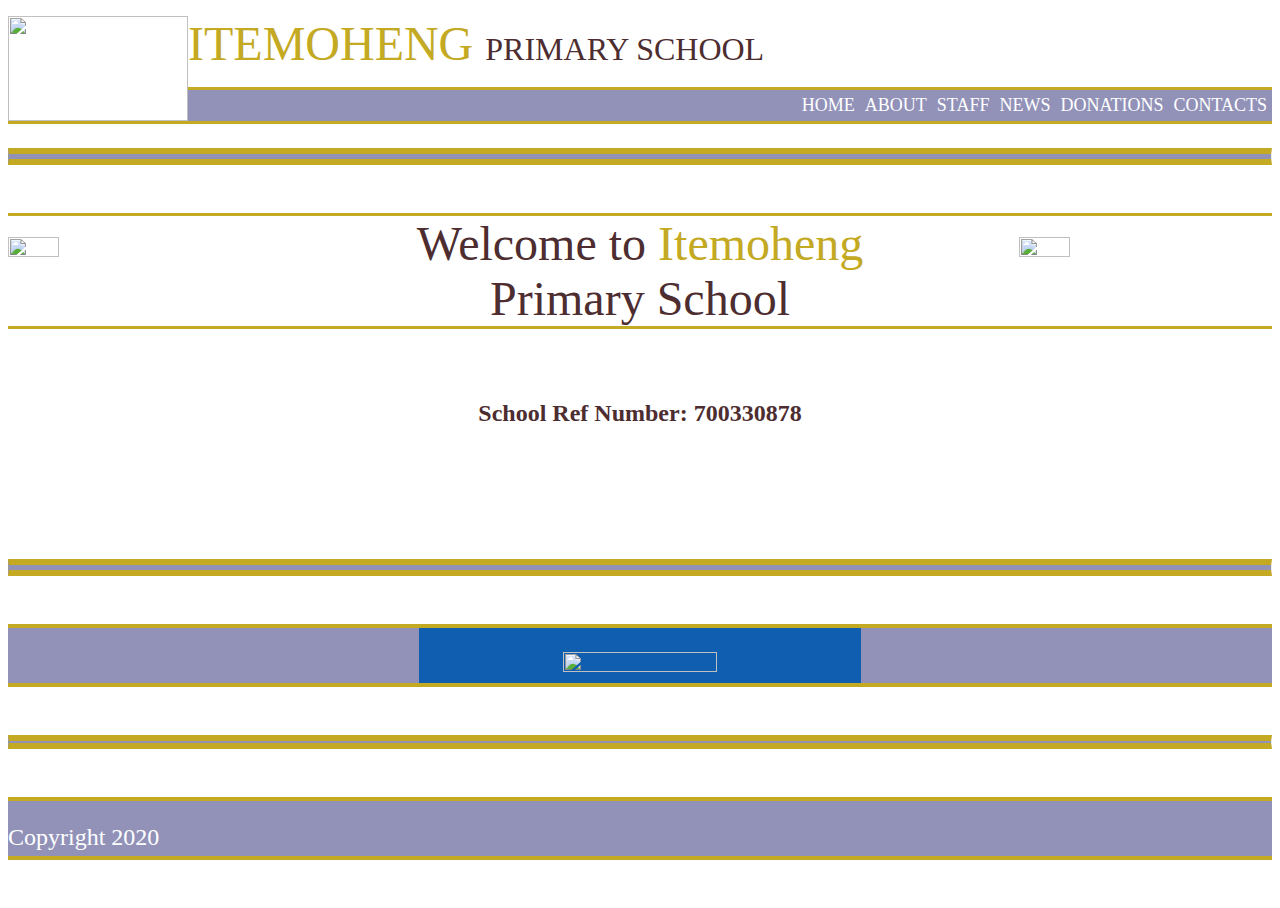
==== index.html @ 44424d71 "Add files via upload" ====
<!DOCTYPE html>
<html>


<head>

<title>ITEMOHENG PRIMARY SCHOOL</title>

<style>

ul {
  list-style-type: none;
  margin: 0;
  padding: 0;
  overflow: hidden;
  background-color: #9292b9;
  font-size: -1;
  margin-top: 0;
}

li {
  float: right;
}

li a {
  display: block;
  color: white;
  text-align: center;
  padding: 5px;
  text-decoration: none;
}

li a:hover {
  background-color: #C4A923;
}
.Container {
    width: 100%;
    min-width: 500px;
    margin: auto;
}

</style>

</head>
<div class = Container>
<header>

	<img src ="Contents/itelogo.jpg" style = "float:left; width: 180px; height: 105px; border-bottom: 3.5px solid #C4A923;">

<p style = "margin-top: 1em;"><font size = "+4" color = "#C4A923">ITEMOHENG <font size = "+3" color = "#4D2D3">PRIMARY SCHOOL</font></p>
	<ul style = "font-family: Candara; border-top: 3px solid #C4A923; border-bottom: 3px solid #C4A923">
	<font size = "+1" >
	<li><a href="contact.html">CONTACTS</a></li>
	<li><a href ="Donations.html">DONATIONS</a></li>
	<li><a href="news.html">NEWS</a></li>
	<li><a href="stuff.html">STAFF</a></li>
	<li><a href="about.html">ABOUT</a></li>
	<li><a href="index.html">HOME</a></li>
  </font>
	</ul>

<hr style = "color: #59C1CB; height: 5px; background-color: #9292b9; border-bottom: 6px solid #C4A923; border-top: 6px solid #C4A923; ">
</header>

<body>


<img src ="Contents/coat of arms.jpg" style = "float:left; width: 20%; height: 30%;">
<img src ="Contents/itma.jpg" style = "float:right; width: 20%; height: 30%;">
<center><p style = "font-family: Candara;  border-bottom: 3px solid #C4A923;border-top: 3px solid #C4A923;"><font size = "8em" color = "#4D2D3">Welcome to <font size = "8em" color = "#C4A923">Itemoheng <br> 
<font size = "+20" color = "#4D2D3"> Primary School</font></p></center>
<center><p style = "font-family: Candara;"><font size = "5em" color = "#4D2D3"><b>School Ref Number: 700330878</b></p></font></center>
<br>

<hr style = "color: #59C1CB; height: 5px; background-color: #9292b9; border-bottom: 6px solid #C4A923; border-top: 6px solid #C4A923;">


<div class>

<center><p style = "background-color: #9292b9;  border-bottom: 4px solid #C4A923; border-top: 4px solid #C4A923;">
<img class="mySlides" src="Contents/itma.jpg" style= "float:center; width: 35%; height: 20%; background-color: #105EB0;"> 
 <img class="mySlides" src="Contents/IMG-20200921-WA0006.jpg" style = "float:center; width: 40%; height: 20%; background-color: #105EB0;">
  <img class="mySlides" src="Contents/IMG-20200921-WA0007.jpg" style="float:center; width: 40%; height: 20%; background-color: #105EB0;">
  <img class="mySlides" src="Contents/IMG-20200921-WA0008.jpg" style= "float:center; width: 40%; height: 20%; background-color: #105EB0;">
  <img class="mySlides" src="Contents/IMG-20200921-WA0009.jpg" style= "float:center; width: 40%; height: 20%; background-color: #105EB0;">
</div>

<script>
var myIndex = 0;
carousel();

function carousel() {
  var i;
  var x = document.getElementsByClassName("mySlides");
  for (i = 0; i < x.length; i++) {
    x[i].style.display = "none";  
  }
  myIndex++;
  if (myIndex > x.length) {myIndex = 1}    
  x[myIndex-1].style.display = "block";  
  setTimeout(carousel, 2000); // Change image every 2 seconds
}
</script>
</p></center>
<hr style = "color: #59C1CB; height: 2px; background-color: #9292b9; border-bottom: 6px solid #C4A923; border-top: 6px solid #C4A923;">

<footer style ="background-color: #9292b9; font-family: Candara;">
<p style = "border-bottom: 4px solid #C4A923; border-top: 4px solid #C4A923;"><font size = "+2" color = "white">Copyright 2020</font></p>
</footer>
</body>
</div>
</html>
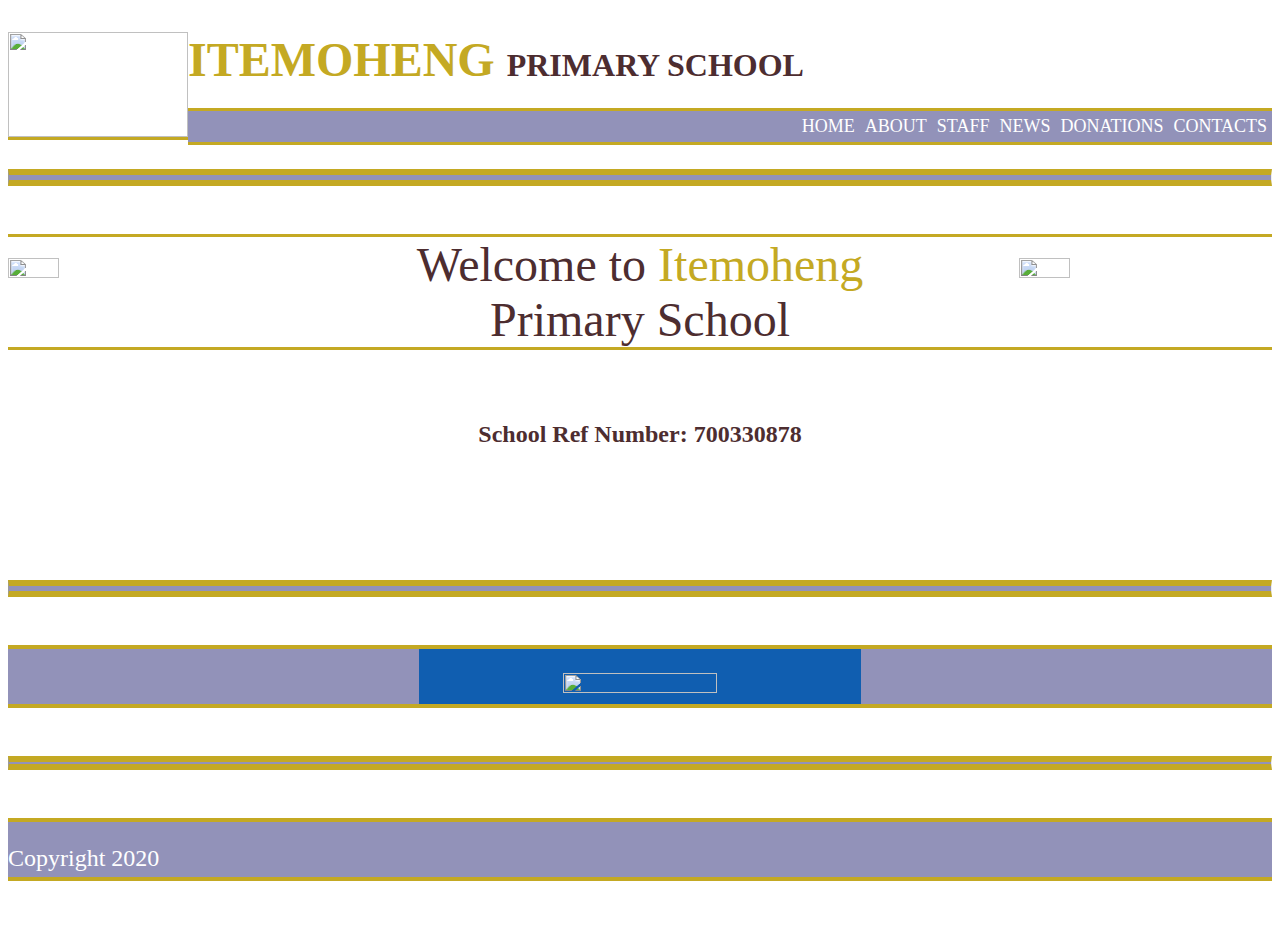
==== commit 8b12d61b: "Add files via upload" ====
--- a/index.html
+++ b/index.html
@@ -47,7 +47,7 @@
 
 	<img src ="Contents/itelogo.jpg" style = "float:left; width: 180px; height: 105px; border-bottom: 3.5px solid #C4A923;">
 
-<p style = "margin-top: 1em;"><font size = "+4" color = "#C4A923">ITEMOHENG <font size = "+3" color = "#4D2D3">PRIMARY SCHOOL</font></p>
+<h1 style = "margin-top: 1em;"><font size = "+4" color = "#C4A923">ITEMOHENG <font size = "+3" color = "#4D2D3">PRIMARY SCHOOL</font></h1>
 	<ul style = "font-family: Candara; border-top: 3px solid #C4A923; border-bottom: 3px solid #C4A923">
 	<font size = "+1" >
 	<li><a href="contact.html">CONTACTS</a></li>
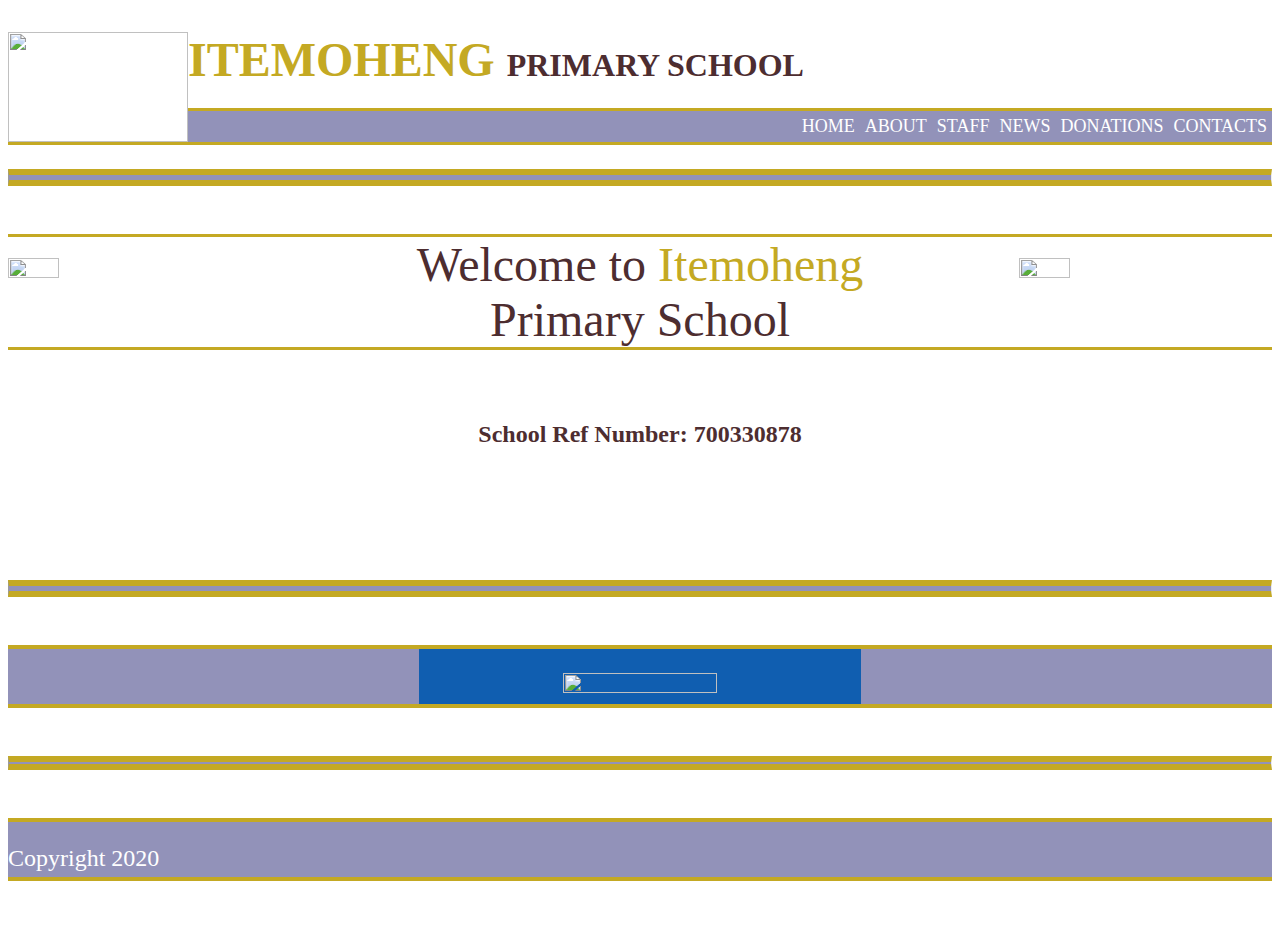
==== commit b939198e: "Add files via upload" ====
--- a/index.html
+++ b/index.html
@@ -45,7 +45,7 @@
 <div class = Container>
 <header>
 
-	<img src ="Contents/itelogo.jpg" style = "float:left; width: 180px; height: 105px; border-bottom: 3.5px solid #C4A923;">
+	<img src ="Contents/itelogo.jpg" style = "float:left; width: 180px; height: 110px; border-bottom: 3.5px solid #C4A923;">
 
 <h1 style = "margin-top: 1em;"><font size = "+4" color = "#C4A923">ITEMOHENG <font size = "+3" color = "#4D2D3">PRIMARY SCHOOL</font></h1>
 	<ul style = "font-family: Candara; border-top: 3px solid #C4A923; border-bottom: 3px solid #C4A923">
@@ -70,7 +70,7 @@
 <center><p style = "font-family: Candara;  border-bottom: 3px solid #C4A923;border-top: 3px solid #C4A923;"><font size = "8em" color = "#4D2D3">Welcome to <font size = "8em" color = "#C4A923">Itemoheng <br> 
 <font size = "+20" color = "#4D2D3"> Primary School</font></p></center>
 <center><p style = "font-family: Candara;"><font size = "5em" color = "#4D2D3"><b>School Ref Number: 700330878</b></p></font></center>
-<br>
+<br/>
 
 <hr style = "color: #59C1CB; height: 5px; background-color: #9292b9; border-bottom: 6px solid #C4A923; border-top: 6px solid #C4A923;">
 
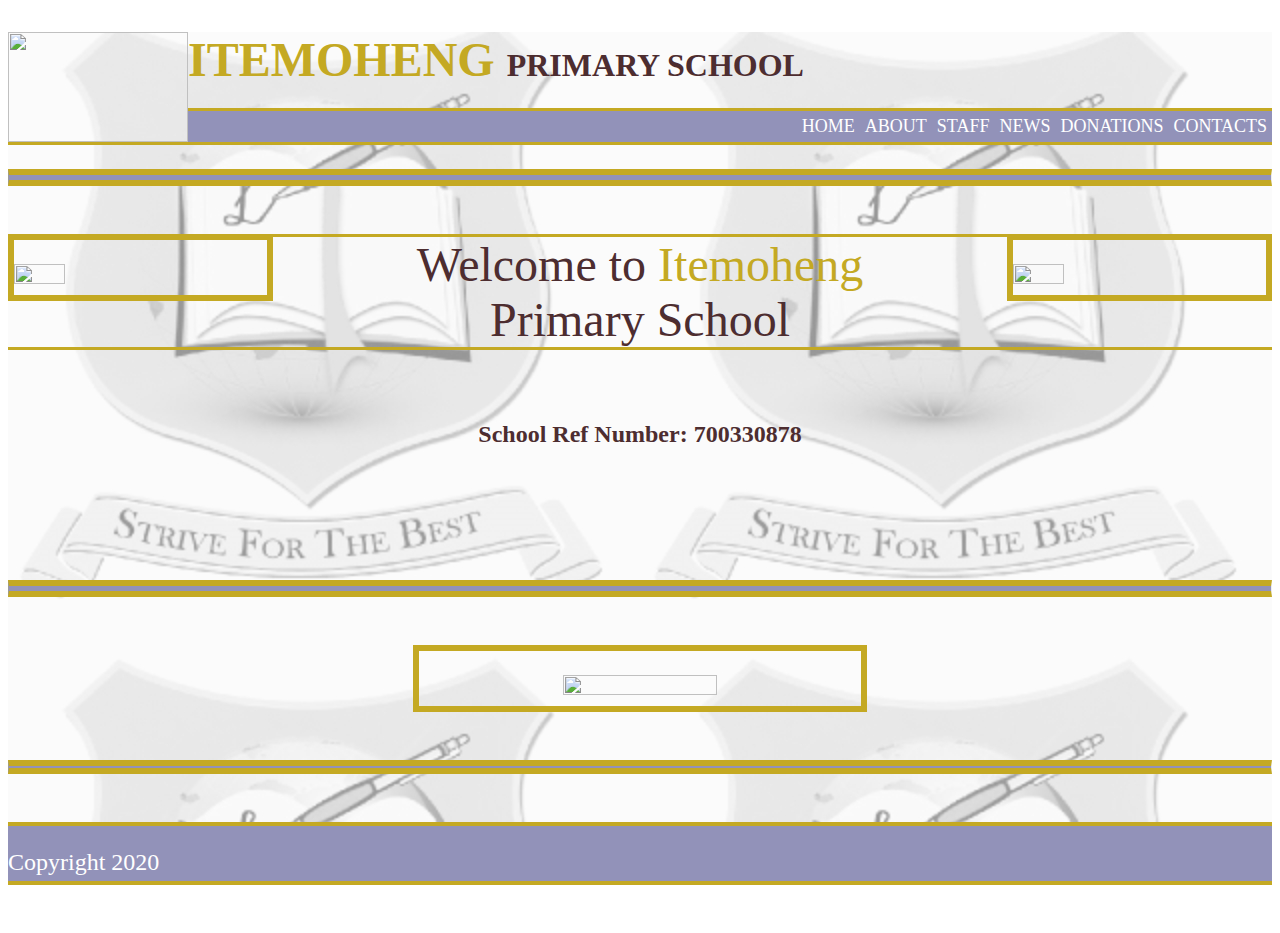
==== commit 71d49b39: "Add files via upload" ====
--- a/index.html
+++ b/index.html
@@ -1,112 +1,115 @@
-<!DOCTYPE html>
-<html>
-
-
-<head>
-
-<title>ITEMOHENG PRIMARY SCHOOL</title>
-
-<style>
-
-ul {
-  list-style-type: none;
-  margin: 0;
-  padding: 0;
-  overflow: hidden;
-  background-color: #9292b9;
-  font-size: -1;
-  margin-top: 0;
-}
-
-li {
-  float: right;
-}
-
-li a {
-  display: block;
-  color: white;
-  text-align: center;
-  padding: 5px;
-  text-decoration: none;
-}
-
-li a:hover {
-  background-color: #C4A923;
-}
-.Container {
-    width: 100%;
-    min-width: 500px;
-    margin: auto;
-}
-
-</style>
-
-</head>
-<div class = Container>
-<header>
-
-	<img src ="Contents/itelogo.jpg" style = "float:left; width: 180px; height: 110px; border-bottom: 3.5px solid #C4A923;">
-
-<h1 style = "margin-top: 1em;"><font size = "+4" color = "#C4A923">ITEMOHENG <font size = "+3" color = "#4D2D3">PRIMARY SCHOOL</font></h1>
-	<ul style = "font-family: Candara; border-top: 3px solid #C4A923; border-bottom: 3px solid #C4A923">
-	<font size = "+1" >
-	<li><a href="contact.html">CONTACTS</a></li>
-	<li><a href ="Donations.html">DONATIONS</a></li>
-	<li><a href="news.html">NEWS</a></li>
-	<li><a href="stuff.html">STAFF</a></li>
-	<li><a href="about.html">ABOUT</a></li>
-	<li><a href="index.html">HOME</a></li>
-  </font>
-	</ul>
-
-<hr style = "color: #59C1CB; height: 5px; background-color: #9292b9; border-bottom: 6px solid #C4A923; border-top: 6px solid #C4A923; ">
-</header>
-
-<body>
-
-
-<img src ="Contents/coat of arms.jpg" style = "float:left; width: 20%; height: 30%;">
-<img src ="Contents/itma.jpg" style = "float:right; width: 20%; height: 30%;">
-<center><p style = "font-family: Candara;  border-bottom: 3px solid #C4A923;border-top: 3px solid #C4A923;"><font size = "8em" color = "#4D2D3">Welcome to <font size = "8em" color = "#C4A923">Itemoheng <br> 
-<font size = "+20" color = "#4D2D3"> Primary School</font></p></center>
-<center><p style = "font-family: Candara;"><font size = "5em" color = "#4D2D3"><b>School Ref Number: 700330878</b></p></font></center>
-<br/>
-
-<hr style = "color: #59C1CB; height: 5px; background-color: #9292b9; border-bottom: 6px solid #C4A923; border-top: 6px solid #C4A923;">
-
-
-<div class>
-
-<center><p style = "background-color: #9292b9;  border-bottom: 4px solid #C4A923; border-top: 4px solid #C4A923;">
-<img class="mySlides" src="Contents/itma.jpg" style= "float:center; width: 35%; height: 20%; background-color: #105EB0;"> 
- <img class="mySlides" src="Contents/IMG-20200921-WA0006.jpg" style = "float:center; width: 40%; height: 20%; background-color: #105EB0;">
-  <img class="mySlides" src="Contents/IMG-20200921-WA0007.jpg" style="float:center; width: 40%; height: 20%; background-color: #105EB0;">
-  <img class="mySlides" src="Contents/IMG-20200921-WA0008.jpg" style= "float:center; width: 40%; height: 20%; background-color: #105EB0;">
-  <img class="mySlides" src="Contents/IMG-20200921-WA0009.jpg" style= "float:center; width: 40%; height: 20%; background-color: #105EB0;">
-</div>
-
-<script>
-var myIndex = 0;
-carousel();
-
-function carousel() {
-  var i;
-  var x = document.getElementsByClassName("mySlides");
-  for (i = 0; i < x.length; i++) {
-    x[i].style.display = "none";  
-  }
-  myIndex++;
-  if (myIndex > x.length) {myIndex = 1}    
-  x[myIndex-1].style.display = "block";  
-  setTimeout(carousel, 2000); // Change image every 2 seconds
-}
-</script>
-</p></center>
-<hr style = "color: #59C1CB; height: 2px; background-color: #9292b9; border-bottom: 6px solid #C4A923; border-top: 6px solid #C4A923;">
-
-<footer style ="background-color: #9292b9; font-family: Candara;">
-<p style = "border-bottom: 4px solid #C4A923; border-top: 4px solid #C4A923;"><font size = "+2" color = "white">Copyright 2020</font></p>
-</footer>
-</body>
-</div>
+<!DOCTYPE html>
+<html>
+
+
+<head>
+
+<title>ITEMOHENG PRIMARY SCHOOL</title>
+<meta name="viewport" content="width=device-width, initial-scale=1.0">
+<style>
+
+ul {
+  list-style-type: none;
+  margin: 0;
+  padding: 0;
+  overflow: hidden;
+  background-color: #9292b9;
+  font-size: -1;
+  margin-top: 0;
+}
+
+li {
+  float: right;
+}
+
+li a {
+  display: block;
+  color: white;
+  text-align: center;
+  padding: 5px;
+  text-decoration: none;
+}
+
+li a:hover {
+  background-color: #C4A923;
+}
+.Container {
+    width: 100%;
+    min-width: 500px;
+    margin: auto;
+	background-image: url('Contents/Image-7387.jpg');
+	background-attachment: fixed;
+	
+}
+
+</style>
+
+</head>
+<div class = Container>
+<header>
+
+	<img src ="Contents/itelogo.jpg" style = "float:left; width: 180px; height: 110px; border-bottom: 3.5px solid #C4A923;">
+
+<h1 style = "margin-top: 1em;"><font size = "+4" color = "#C4A923">ITEMOHENG <font size = "+3" color = "#4D2D3">PRIMARY SCHOOL</font></h1>
+	<ul style = "font-family: Candara; border-top: 3px solid #C4A923; border-bottom: 3px solid #C4A923">
+	<font size = "+1" >
+	<li><a href="contact.html">CONTACTS</a></li>
+	<li><a href ="Donations.html">DONATIONS</a></li>
+	<li><a href="news.html">NEWS</a></li>
+	<li><a href="stuff.html">STAFF</a></li>
+	<li><a href="about.html">ABOUT</a></li>
+	<li><a href="index.html">HOME</a></li>
+  </font>
+	</ul>
+
+<hr style = "color: #59C1CB; height: 5px; background-color: #9292b9; border-bottom: 6px solid #C4A923; border-top: 6px solid #C4A923; ">
+</header>
+
+<body>
+
+
+<img src ="Contents/coat of arms.jpg" style = "float:left; width: 20%; height: 30%;  border: 6px solid #C4A923;">
+<img src ="Contents/itma.jpg" style = "float:right; width: 20%; height: 30%; border: 6px solid #C4A923;">
+<center><p style = "font-family: Candara;  border-bottom: 3px solid #C4A923;border-top: 3px solid #C4A923;"><font size = "8em" color = "#4D2D3">Welcome to <font size = "8em" color = "#C4A923">Itemoheng <br> 
+<font size = "+20" color = "#4D2D3"> Primary School</font></p></center>
+<center><p style = "font-family: Candara;"><font size = "5em" color = "#4D2D3"><b>School Ref Number: 700330878</b></p></font></center>
+<br/>
+
+<hr style = "color: #59C1CB; height: 5px; background-color: #9292b9; border-bottom: 6px solid #C4A923; border-top: 6px solid #C4A923;">
+
+
+<div class>
+
+<center><p>
+<img class="mySlides" src="Contents/itma.jpg" style= "float:center; width: 35%; height: 20%; border: 6px solid #C4A923;"> 
+ <img class="mySlides" src="Contents/IMG-20200921-WA0006.jpg" style = "float:center; width: 40%; height: 20%; border: 6px solid #C4A923;">
+  <img class="mySlides" src="Contents/IMG-20200921-WA0007.jpg" style="float:center; width: 40%; height: 20%; border: 6px solid #C4A923;">
+  <img class="mySlides" src="Contents/IMG-20200921-WA0008.jpg" style= "float:center; width: 40%; height: 20%; border: 6px solid #C4A923;">
+  <img class="mySlides" src="Contents/IMG-20200921-WA0009.jpg" style= "float:center; width: 40%; height: 20%; border: 6px solid #C4A923; ">
+</div>
+
+<script>
+var myIndex = 0;
+carousel();
+
+function carousel() {
+  var i;
+  var x = document.getElementsByClassName("mySlides");
+  for (i = 0; i < x.length; i++) {
+    x[i].style.display = "none";  
+  }
+  myIndex++;
+  if (myIndex > x.length) {myIndex = 1}    
+  x[myIndex-1].style.display = "block";  
+  setTimeout(carousel, 2000); // Change image every 2 seconds
+}
+</script>
+</p></center>
+<hr style = "color: #59C1CB; height: 2px; background-color: #9292b9; border-bottom: 6px solid #C4A923; border-top: 6px solid #C4A923;">
+
+<footer style ="background-color: #9292b9; font-family: Candara;">
+<p style = "border-bottom: 4px solid #C4A923; border-top: 4px solid #C4A923;"><font size = "+2" color = "white">Copyright 2020</font></p>
+</footer>
+</body>
+</div>
 </html>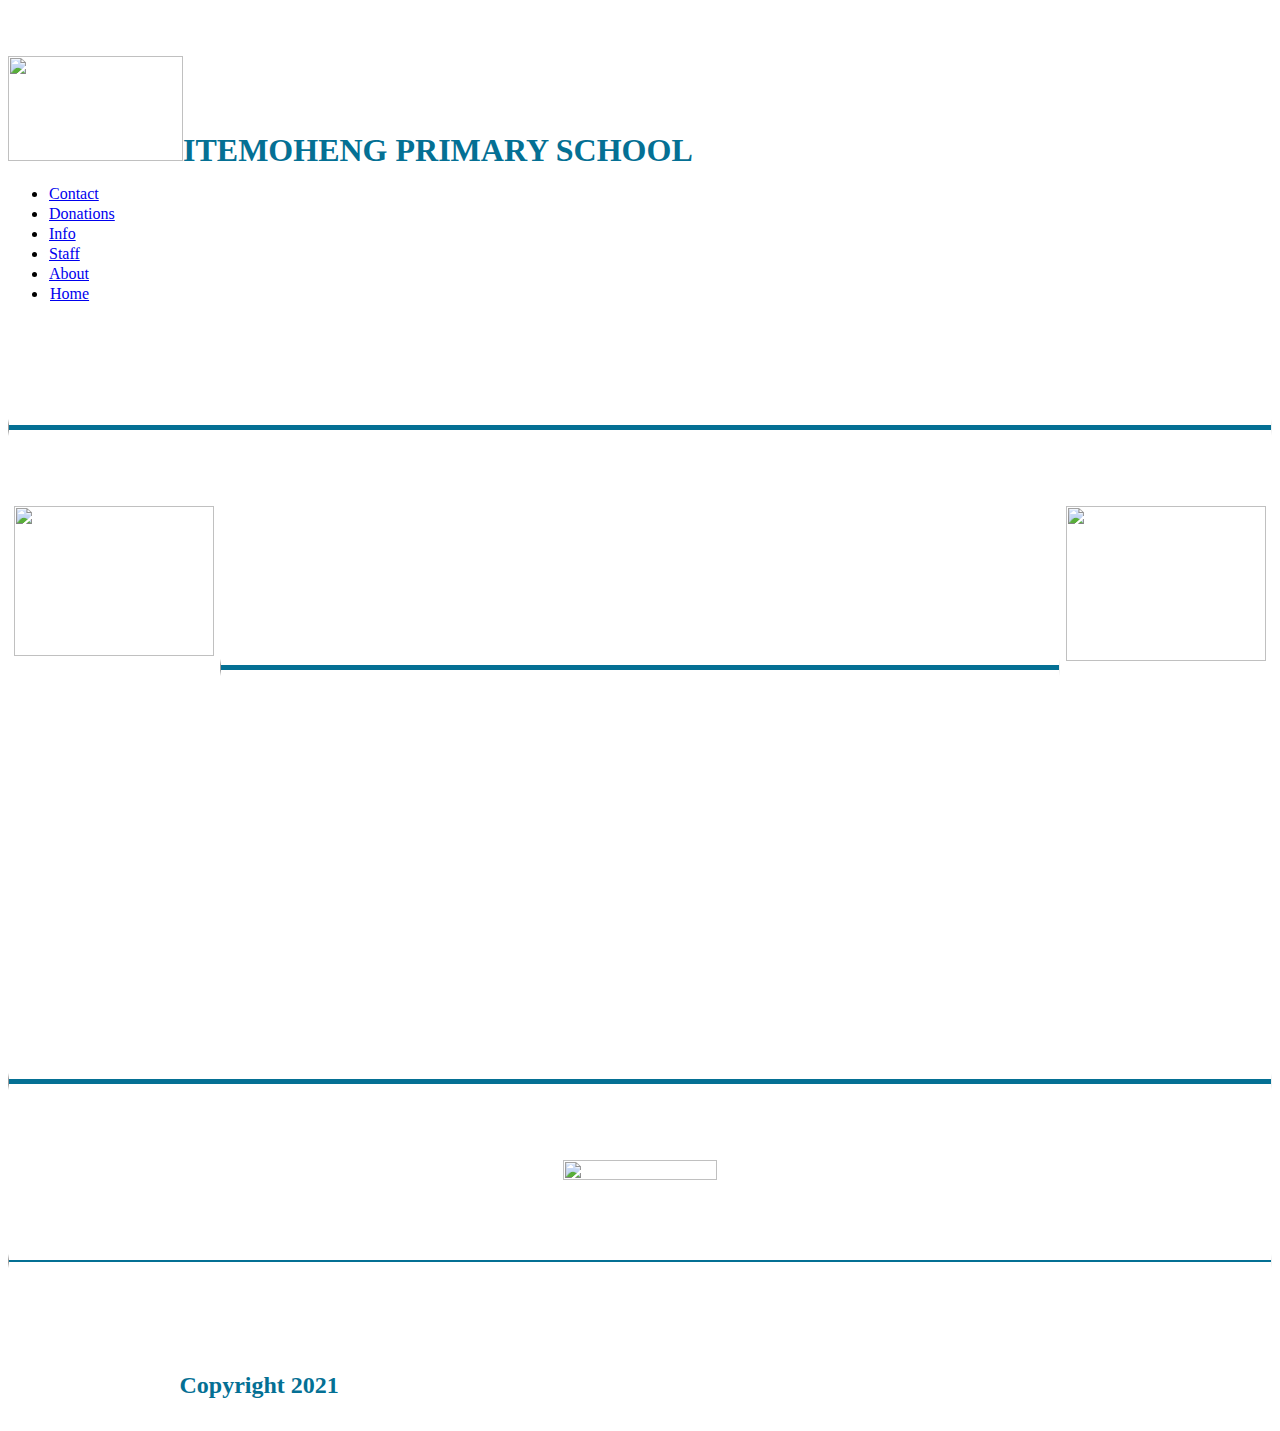
==== commit 86e9afe0: "Add files via upload" ====
--- a/index.html
+++ b/index.html
@@ -1,115 +1,87 @@
-<!DOCTYPE html>
-<html>
-
-
-<head>
-
-<title>ITEMOHENG PRIMARY SCHOOL</title>
-<meta name="viewport" content="width=device-width, initial-scale=1.0">
-<style>
-
-ul {
-  list-style-type: none;
-  margin: 0;
-  padding: 0;
-  overflow: hidden;
-  background-color: #9292b9;
-  font-size: -1;
-  margin-top: 0;
-}
-
-li {
-  float: right;
-}
-
-li a {
-  display: block;
-  color: white;
-  text-align: center;
-  padding: 5px;
-  text-decoration: none;
-}
-
-li a:hover {
-  background-color: #C4A923;
-}
-.Container {
-    width: 100%;
-    min-width: 500px;
-    margin: auto;
-	background-image: url('Contents/Image-7387.jpg');
-	background-attachment: fixed;
-	
-}
-
-</style>
-
-</head>
-<div class = Container>
-<header>
-
-	<img src ="Contents/itelogo.jpg" style = "float:left; width: 180px; height: 110px; border-bottom: 3.5px solid #C4A923;">
-
-<h1 style = "margin-top: 1em;"><font size = "+4" color = "#C4A923">ITEMOHENG <font size = "+3" color = "#4D2D3">PRIMARY SCHOOL</font></h1>
-	<ul style = "font-family: Candara; border-top: 3px solid #C4A923; border-bottom: 3px solid #C4A923">
-	<font size = "+1" >
-	<li><a href="contact.html">CONTACTS</a></li>
-	<li><a href ="Donations.html">DONATIONS</a></li>
-	<li><a href="news.html">NEWS</a></li>
-	<li><a href="stuff.html">STAFF</a></li>
-	<li><a href="about.html">ABOUT</a></li>
-	<li><a href="index.html">HOME</a></li>
-  </font>
-	</ul>
-
-<hr style = "color: #59C1CB; height: 5px; background-color: #9292b9; border-bottom: 6px solid #C4A923; border-top: 6px solid #C4A923; ">
-</header>
-
-<body>
-
-
-<img src ="Contents/coat of arms.jpg" style = "float:left; width: 20%; height: 30%;  border: 6px solid #C4A923;">
-<img src ="Contents/itma.jpg" style = "float:right; width: 20%; height: 30%; border: 6px solid #C4A923;">
-<center><p style = "font-family: Candara;  border-bottom: 3px solid #C4A923;border-top: 3px solid #C4A923;"><font size = "8em" color = "#4D2D3">Welcome to <font size = "8em" color = "#C4A923">Itemoheng <br> 
-<font size = "+20" color = "#4D2D3"> Primary School</font></p></center>
-<center><p style = "font-family: Candara;"><font size = "5em" color = "#4D2D3"><b>School Ref Number: 700330878</b></p></font></center>
-<br/>
-
-<hr style = "color: #59C1CB; height: 5px; background-color: #9292b9; border-bottom: 6px solid #C4A923; border-top: 6px solid #C4A923;">
-
-
-<div class>
-
-<center><p>
-<img class="mySlides" src="Contents/itma.jpg" style= "float:center; width: 35%; height: 20%; border: 6px solid #C4A923;"> 
- <img class="mySlides" src="Contents/IMG-20200921-WA0006.jpg" style = "float:center; width: 40%; height: 20%; border: 6px solid #C4A923;">
-  <img class="mySlides" src="Contents/IMG-20200921-WA0007.jpg" style="float:center; width: 40%; height: 20%; border: 6px solid #C4A923;">
-  <img class="mySlides" src="Contents/IMG-20200921-WA0008.jpg" style= "float:center; width: 40%; height: 20%; border: 6px solid #C4A923;">
-  <img class="mySlides" src="Contents/IMG-20200921-WA0009.jpg" style= "float:center; width: 40%; height: 20%; border: 6px solid #C4A923; ">
-</div>
-
-<script>
-var myIndex = 0;
-carousel();
-
-function carousel() {
-  var i;
-  var x = document.getElementsByClassName("mySlides");
-  for (i = 0; i < x.length; i++) {
-    x[i].style.display = "none";  
-  }
-  myIndex++;
-  if (myIndex > x.length) {myIndex = 1}    
-  x[myIndex-1].style.display = "block";  
-  setTimeout(carousel, 2000); // Change image every 2 seconds
-}
-</script>
-</p></center>
-<hr style = "color: #59C1CB; height: 2px; background-color: #9292b9; border-bottom: 6px solid #C4A923; border-top: 6px solid #C4A923;">
-
-<footer style ="background-color: #9292b9; font-family: Candara;">
-<p style = "border-bottom: 4px solid #C4A923; border-top: 4px solid #C4A923;"><font size = "+2" color = "white">Copyright 2020</font></p>
-</footer>
-</body>
-</div>
-</html>+ 
+
+<!DOCTYPE html PUBLIC "-//W3C//DTD XHTML 1.1//EN" "http://www.w3.org/TR/xhtml11/DTD/xhtml11.dtd">
+<html xmlns="http://www.w3.org/1999/xhtml">
+<head>
+<meta http-equiv="Content-Type" content="text/html; charset=utf-8" />
+<link rel="stylesheet" type="text/css" href="style.css" />
+<title>ITEMOHENG PRIMARY SCHOOL</title>
+</head>
+
+<body>
+ 
+
+    <div id="page">
+	
+		  <div id="header">
+		  <img src="itelogo.jpg" style = "width: 175px; height: 105px; margin-top: 3em;"><b style = "color: #047094; font-size: 2em;" >ITEMOHENG PRIMARY SCHOOL</b></img>
+		  
+            <ul>
+			
+           	   	<li style = "border-left: 1px solid white; border-bottom:  2px solid white; border-right: 2px solid white;"><a href="contact.html">Contact</a></li>
+					<li style = "border-left: 1px solid white;  border-bottom:  2px solid white; border-right: 1px solid white;"><a href="donations.html">Donations</a></li>
+               	<li style = "border-left: 1px solid white;  border-bottom:  2px solid white; border-right: 1px solid white;"><a href="info.html">Info</a></li>
+                <li style = "border-left: 1px solid white; border-bottom:  2px solid white; border-right: 1px solid white;"><a href="staff.html">Staff</a></li>
+                <li style = "border-left: 1px solid white;  border-bottom:  2px solid white; border-right: 1px solid white;"><a href="about.html">About</a></li>
+                <li style = "border-left: 2px solid white; border-bottom:  2px solid white; border-right: 1px solid white;"><a href="index.html">Home</a></li>
+            </ul>
+            
+        </div> 
+	
+  
+  <br>
+  
+  <hr style = "color: #047094; height: 5px; background-color: #047094; border-bottom: 6px solid white; border-top: 6px solid white; margin-top: 5em; margin-bottom: 4em;">
+
+      <img src ="coat of arms.jpg" style = "float:left; width: 200PX; height: 150px;  border: 6px solid white;">
+<img src ="itma.jpg" style = "float:right; width: 200PX; height: 155px; border: 6px solid white;">
+ <h1 style = "color: white; font-size: 2em; margin-top: 1em; margin-left: 10em; float: center;">WELCOME TO ITEMOHENG</h1>
+<h1 style = "color: white; font-size: 2em; margin-top: 0em; margin-left: 12.5em; float: center;">PRIMARY SCHOOL</h1>
+<hr style = "color: #047094; height: 5px; background-color: #047094; border-bottom: 6px solid white; border-top: 6px solid white; margin-top: 4em;">
+<h1 style = "color: white; font-size: 2em; margin-top: 1em; margin-left: 10em; float: center; margin-top: 5em;">School Ref Number: 700330878</h1>
+<br/>
+
+<hr style = "color: #047094; height: 5px; background-color: #047094; border-bottom: 6px solid white; border-top: 6px solid white; margin-top: 10em; margin-bottom: 4em;">
+
+
+<div class>
+
+<center><p>
+<img class="mySlides" src="itma.jpg" style= "float:center; width: 35%; height: 20%; border: 6px solid white;"> 
+ <img class="mySlides" src="IMG-20200921-WA0006.jpg" style = "float:center; width: 50%; height: 30%; border: 6px solid white;">
+  <img class="mySlides" src="IMG-20200921-WA0007.jpg" style="float:center; width: 50%; height: 30%; border: 6px solid white;">
+  <img class="mySlides" src="IMG-20200921-WA0008.jpg" style= "float:center; width: 50%; height: 30%; border: 6px solid white;">
+  <img class="mySlides" src="IMG-20200921-WA0009.jpg" style= "float:center; width: 50%; height: 30%; border: 6px solid white; ">
+</div>
+
+<script>
+var myIndex = 0;
+carousel();
+
+function carousel() {
+  var i;
+  var x = document.getElementsByClassName("mySlides");
+  for (i = 0; i < x.length; i++) {
+    x[i].style.display = "none";  
+  }
+  myIndex++;
+  if (myIndex > x.length) {myIndex = 1}    
+  x[myIndex-1].style.display = "block";  
+  setTimeout(carousel, 2000); // Change image every 2 seconds
+}
+</script>
+</p></center>
+<hr style = "color: #047094; height: 2px; background-color: #047094; border-bottom: 6px solid white; border-top: 6px solid white; margin-bottom: 5em; margin-top: 4em;">  
+        
+      
+        
+        </div>
+		  
+        <footer style = "background-color: white; color: #047094;; margin: 0 auto 0 auto; margin-top:0px; display: block; height:auto; position: relative; overflow: hidden; width: 921px;">
+        <b><p style = "font-size: 1.5em;">
+        Copyright 2021</p></b>
+		 
+		
+      </footer>
+</body>
+</html>
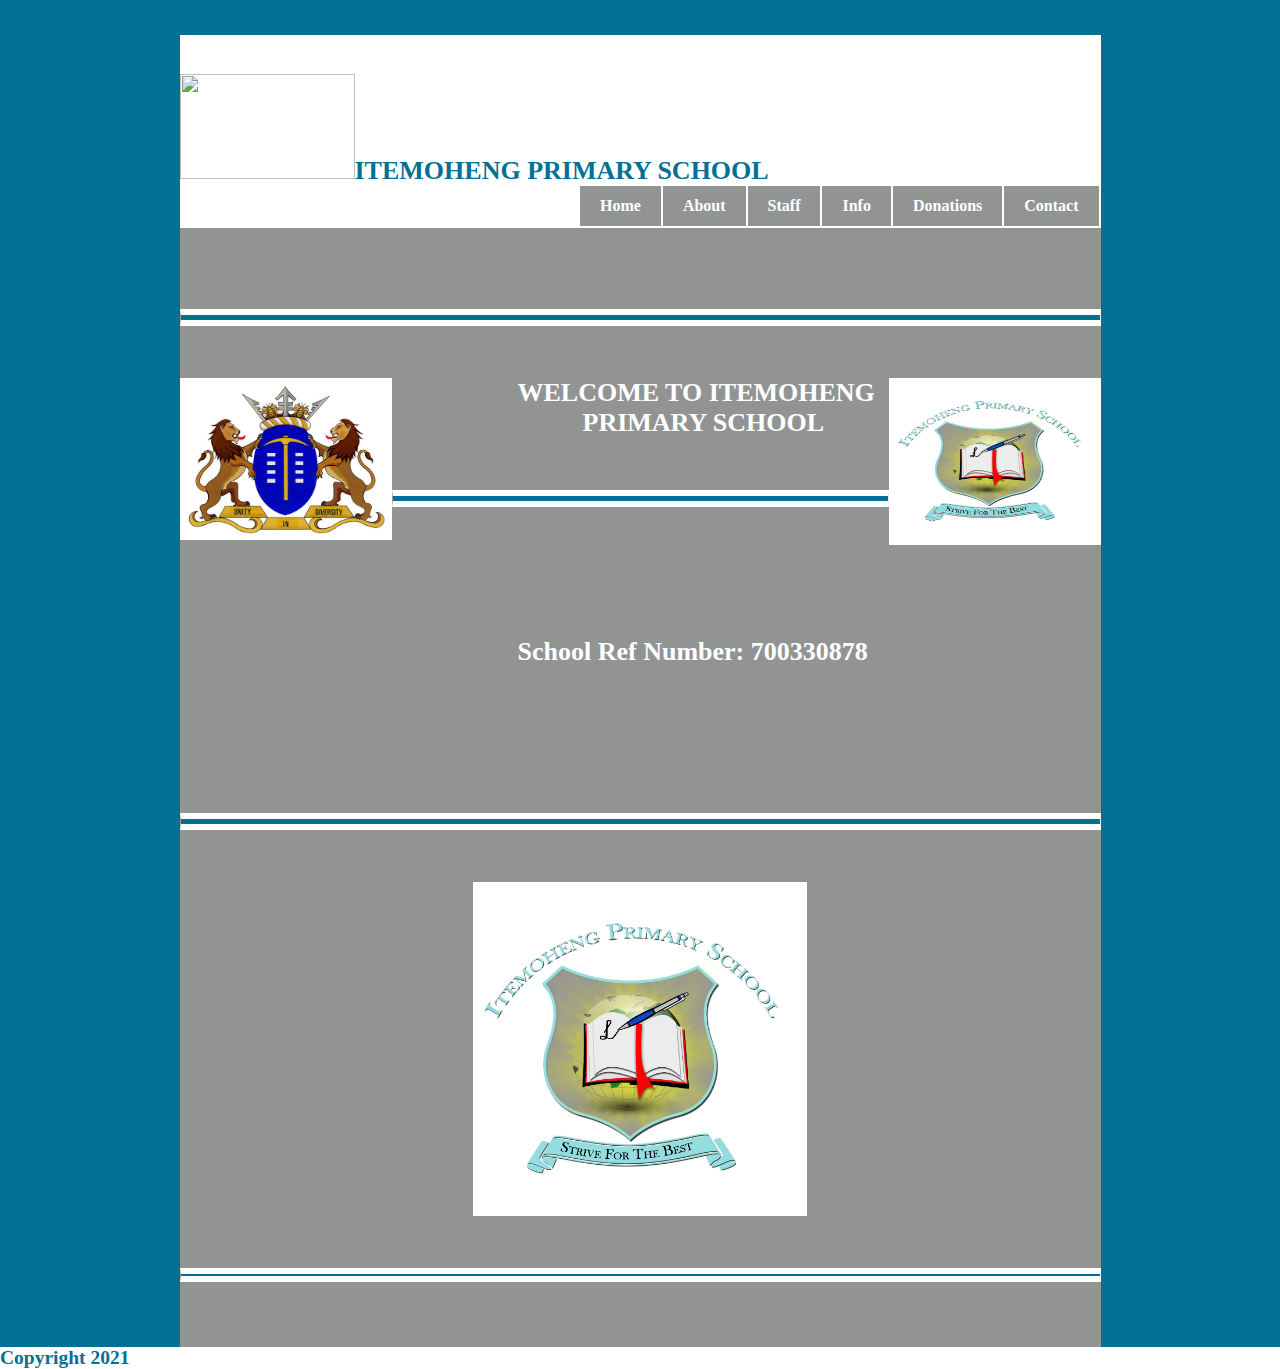
==== commit 6817bc8d: "Add files via upload" ====
--- a/index.html
+++ b/index.html
@@ -35,10 +35,10 @@
 
       <img src ="coat of arms.jpg" style = "float:left; width: 200PX; height: 150px;  border: 6px solid white;">
 <img src ="itma.jpg" style = "float:right; width: 200PX; height: 155px; border: 6px solid white;">
- <h1 style = "color: white; font-size: 2em; margin-top: 1em; margin-left: 10em; float: center;">WELCOME TO ITEMOHENG</h1>
-<h1 style = "color: white; font-size: 2em; margin-top: 0em; margin-left: 12.5em; float: center;">PRIMARY SCHOOL</h1>
+ <h1 style = "color: white; font-size: 2em; margin-top: 1em; margin-left: 13em; float: center;">WELCOME TO ITEMOHENG</h1>
+<h1 style = "color: white; font-size: 2em; margin-top: 0em; margin-left: 15.5em; float: center;">PRIMARY SCHOOL</h1>
 <hr style = "color: #047094; height: 5px; background-color: #047094; border-bottom: 6px solid white; border-top: 6px solid white; margin-top: 4em;">
-<h1 style = "color: white; font-size: 2em; margin-top: 1em; margin-left: 10em; float: center; margin-top: 5em;">School Ref Number: 700330878</h1>
+<h1 style = "color: white; font-size: 2em; margin-top: 1em; margin-left: 13em; float: center; margin-top: 5em;">School Ref Number: 700330878</h1>
 <br/>
 
 <hr style = "color: #047094; height: 5px; background-color: #047094; border-bottom: 6px solid white; border-top: 6px solid white; margin-top: 10em; margin-bottom: 4em;">
@@ -77,11 +77,9 @@
         
         </div>
 		  
-        <footer style = "background-color: white; color: #047094;; margin: 0 auto 0 auto; margin-top:0px; display: block; height:auto; position: relative; overflow: hidden; width: 921px;">
+        <footer style = "background-color: white; color: #047094;; margin: 0 auto 0 auto; margin-top:0px; display: block; height:auto; position: relative; overflow: hidden; width: 100%;">
         <b><p style = "font-size: 1.5em;">
         Copyright 2021</p></b>
-		 
-		
-      </footer>
+		</footer>
 </body>
 </html>
--- a/style.css
+++ b/style.css
@@ -0,0 +1,186 @@
+
+
+html, body {
+text-align: center;
+}
+p {text-align: left;}
+
+body {
+	margin: 0;
+	padding: 0;
+	background-color: #047094;
+	text-align: left;
+	font-family: Georgia, Times New Roman, Times, serif;
+	font-size: 13px;
+	color: white;
+}
+*
+{
+  margin: 0 auto 0 auto;
+ text-align:left;}
+
+
+html, body {
+text-align: center;
+}
+p {text-align: left;}
+
+#header
+{
+background-color: white;
+background-repeat:no-repeat;
+width:921px;
+}
+
+
+#header h1
+{
+display:block;
+float:right;
+margin-left:17px;
+color:#FFFFFF;
+text-align:left;
+font-size:28px;
+font-weight:bold;
+font-family:Arial, Helvetica, sans-serif;
+padding-right:20px;
+}
+
+
+#header ul {
+display:block;
+	padding: 0px;
+	list-style-type: none;
+	overflow:hidden;
+	width: 921px;
+	
+}
+#header ul li , #header ul li a, #header ul li a:visited{
+	float:right;
+	margin: 0px;
+	text-align:center;
+	line-height:40px;
+	color:white;
+	font-size:16px;
+	font-weight:bold;
+	text-decoration:none;
+	padding-left:10px;
+	padding-right:10px;
+	background-color: #929494;
+}
+
+#header ul li a:hover{
+color: #047094;
+}
+
+
+
+#main 
+{
+width:916px;
+margin-top:30px;
+margin-bottom:15px;
+}
+
+
+#main .main_left
+{
+width:458px;
+background-image:url(main_top.png);
+background-repeat:no-repeat;
+text-align:center;
+float:left;
+}
+
+#main .main_left h1
+{
+padding-top:20px;
+padding-left:40px;
+color:#FFFFFF;
+font-size:28px;
+}
+
+#main .main_left h3
+{
+padding-bottom:20px;
+padding-left:50px;
+color:#C9E1FA;
+font-size:18px;
+}
+
+
+
+#main .main_right
+{
+padding-left:0px;
+height:auto;
+width:458px;
+background-image:url(main_body.png);
+background-repeat:repeat-y;
+color:#FFFFFF;
+padding-bottom:20px;
+float:left;
+}
+
+#main .main_right h2
+{
+font:Verdana, Arial, Helvetica, sans-serif;
+font-size:24px;
+padding-bottom:15px;
+}
+
+#main .main_right p
+{
+line-height:20px;
+}
+
+
+
+
+
+
+#page
+{
+  margin: 0 auto 0 auto; 
+  margin-top:35px;
+  display: block; 
+  height:auto;
+  position: relative; 
+  overflow: hidden; 
+  width: 921px;
+  background-color: #929494;
+}
+#page a:hover{
+color: #047094;
+}
+#page  a{
+color: white;
+}
+
+
+
+#footer {
+display:block;
+width: 921px;
+height:74px;
+background-color: #fffff;
+text-align:left;
+font-size:9px;
+line-height:25px;
+}
+
+#footer p{
+padding-right:20px;
+text-align:left;
+}
+
+#footer, #footer a, #footer a:visited{
+color: #C9E1FA ;
+background-color: #FFFFF; 
+}
+
+#footer a:hover{
+text-decoration:none;
+color:#C9E1FA;
+}
+
